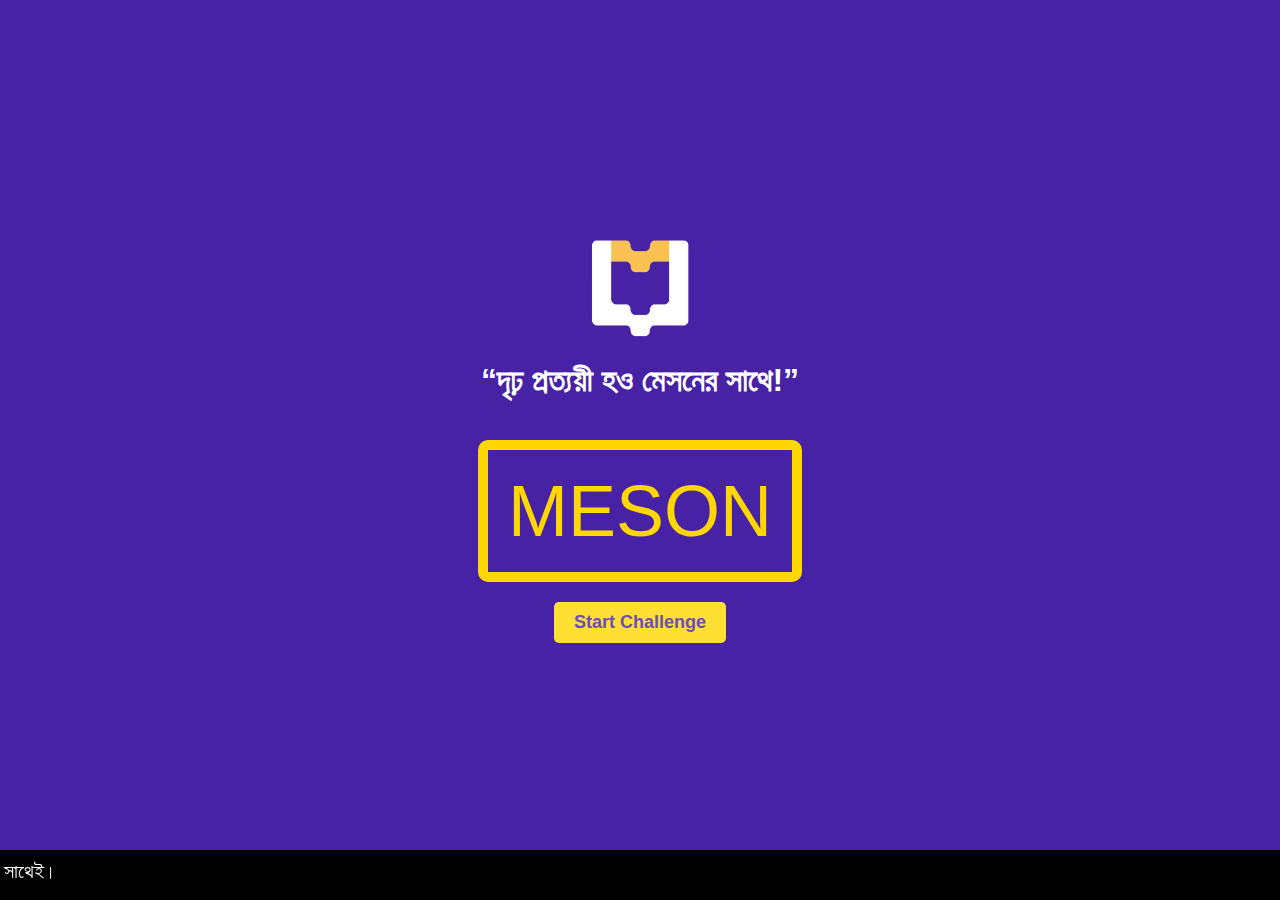
==== challenge/challenge.html @ 5f0aaf2f "Add files via upload" ====
<!DOCTYPE html>
<html lang="en">

<head>
    <meta charset="UTF-8">
    <meta name="viewport" content="width=device-width, initial-scale=1.0">
    <link rel="stylesheet" href="styles.css">
    <title>মেসনের সাথে স্বপ্নের বিশ্ববিদ্যালয়ে যাত্রা</title>
</head>

<body>
    <div class="container">
        <a href="https://www.facebook.com/mesonadmission"><img src="meson-logo.png" class="img"
                alt="meson logo"></a>
        <h1><q>দৃঢ় প্রত্যয়ী হও মেসনের সাথে!</q></h1>
        <div id="endDateTime" class="status-message"></div>
        <div id="countdown">MESON</div>
        <button id="startButton">Start Challenge</button>
        <div class="status-message" id="statusMessage"></div>
        <footer>
            <marquee behavior="scroll" direction="right" width="100%" id="marquee">মেসনে স্বাগতম! মেসনের সাথে প্রস্তুতি হোক সেরা। ঢাবি, জাবি, কৃষি গুচ্ছ, চবি কিংবা মেডিকেল স্বপ্ন যেটাই হোক, পূরণ হবে এবার মেসনের সাথেই।
            </marquee>
        </footer>
    </div>
    <script src="scripts.js"></script>
</body>

</html>
---- challenge/styles.css ----
body {
  font-family: Anek Bangla, sans-serif;
  background-color: #4722a5;
  color: white;
  text-align: center;
  margin: 0;
  padding: 0;
}
.container {
  display: flex;
  flex-direction: column;
  justify-content: center;
  align-items: center;
  height: 100vh;
}
#countdown {
  font-size: 72px;
  margin-bottom: 20px;
  color: #ffd700; /* Golden yellow */
}
@keyframes borderAnimation {
0% { border-color: #ffd700; } /* Initial color */
25% { border-color: #32cd32; } /* Lime green */
50% { border-color: #ff6347; } /* Tomato red */
75% { border-color: #4682b4; } /* Steel blue */
100% { border-color: #ffd700; } /* Back to initial color */
}

@media only screen and (max-width: 600px) {
#countdown {
    font-size: 36px;
}

#startButton {
    font-size: 14px;
}

.status-message {
    font-size: 18px;
}

.img {
    width: 80px; /* Adjust image size for smaller screens */
    height: 80px; /* Adjust image size for smaller screens */
}
}


#countdown {
font-size: 72px;
margin-bottom: 20px;
color: #ffd700; /* Golden yellow */
border: 10px solid;
border-radius: 10px;
animation: borderAnimation 10s linear infinite; /* Adjust duration and timing function as needed */
padding: 20px;
}

#startButton {
  padding: 10px 20px;
  font-size: 18px;
  border: none;
  border-radius: 5px;
  background-color: #ffd700;
  color: #4722a5;
  cursor: pointer;
  transition: background-color 0.3s ease;
}
#startButton:hover {
  background-color: #d4af37; /* Darker golden yellow */
}
.status-message {
  font-size: 10px;
  margin-top: 20px;
}
.img{
  width: 100px;
  height: 100px;
}
footer{
  width: 100%;
  height: 50px;
  position: fixed;
  bottom: 0px;
  background-color: rgb(0, 0, 0);
}

#marquee {
  font-family: 'Anek Bangla', sans-serif;
  font-size: 20px;
  color: #ffffff;
  padding: 10px;
  box-shadow: 0 2px 4px rgba(0, 0, 0, 0.2);
  width: 100%; /* Adjust width as needed */
  margin: 0 auto; /* Center horizontally */
  overflow: hidden; /* Hide overflowing content */
}

#marquee p {
  display: inline-block; /* Ensure each paragraph is displayed inline */
  margin-right: 50px; /* Adjust spacing between paragraphs */
  white-space: nowrap; /* Prevent text from wrapping */
  animation: marqueeAnimation 10s linear infinite; /* Apply animation */
}

@keyframes marqueeAnimation {
  0% { transform: translateX(100%); } /* Start position */
  100% { transform: translateX(-100%); } /* End position */
}

.popup {
  display: none;
  position: fixed;
  top: 50%;
  left: 50%;
  transform: translate(-50%, -50%);
  z-index: 9999;
  background-color: white;
  border-radius: 10px;
  box-shadow: 0px 0px 10px rgba(0, 0, 0, 0.3);
  padding: 20px;
  opacity: 0;
  transition: opacity 0.3s ease;
}

.popup img {
  max-width: 100%;
  max-height: 100%;
}

.close-button {
  position: absolute;
  top: 10px;
  right: 10px;
  cursor: pointer;
}

/* Basic button styles */
button {
display: inline-block;
padding: 10px 20px;
background-color: #4722a5; /* Your favorite color */
color: white;
font-size: 16px;
font-weight: bold;
border: none;
border-radius: 5px;
cursor: pointer;
position: relative;
overflow: hidden;
transition: all 0.3s ease;
}

/* Additional styles for specific button types */
button.btn-info {
background-color: #4722a5; /* Info color */
color: rgb(255, 255, 255);
margin-top: 5px;
}

/* Button hover effect */
button::before {
content: '';
position: absolute;
top: 50%;
left: 50%;
width: 300%;
height: 300%;
background-color: rgba(255, 255, 255, 0.2);
border-radius: 50%;
transition: all 0.6s ease;
transform: translate(-50%, -50%);
z-index: 0;
}

button:hover::before {
width: 0;
height: 0;
}

#dateTimeDisplay {
  margin: 10px;
  font-size: 20px;
}
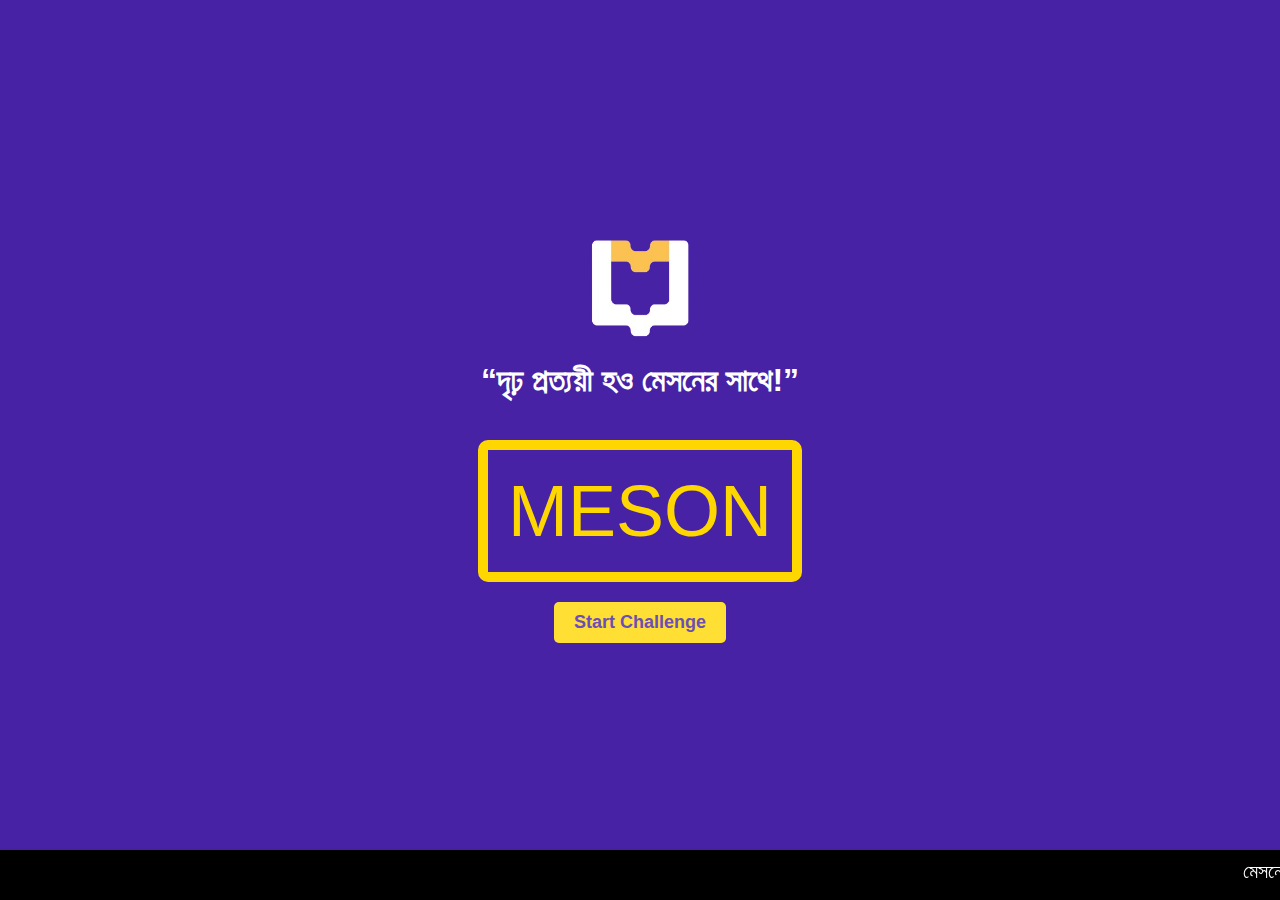
==== commit bd56f9df: "Update challenge.html" ====
--- a/challenge/challenge.html
+++ b/challenge/challenge.html
@@ -18,11 +18,11 @@
         <button id="startButton">Start Challenge</button>
         <div class="status-message" id="statusMessage"></div>
         <footer>
-            <marquee behavior="scroll" direction="right" width="100%" id="marquee">মেসনে স্বাগতম! মেসনের সাথে প্রস্তুতি হোক সেরা। ঢাবি, জাবি, কৃষি গুচ্ছ, চবি কিংবা মেডিকেল স্বপ্ন যেটাই হোক, পূরণ হবে এবার মেসনের সাথেই।
+            <marquee behavior="scroll" direction="left" width="100%" id="marquee">মেসনে স্বাগতম! মেসনের সাথে প্রস্তুতি হোক সেরা। ঢাবি, জাবি, কৃষি গুচ্ছ, চবি কিংবা মেডিকেল স্বপ্ন যেটাই হোক, পূরণ হবে এবার মেসনের সাথেই।
             </marquee>
         </footer>
     </div>
     <script src="scripts.js"></script>
 </body>
 
-</html>+</html>
